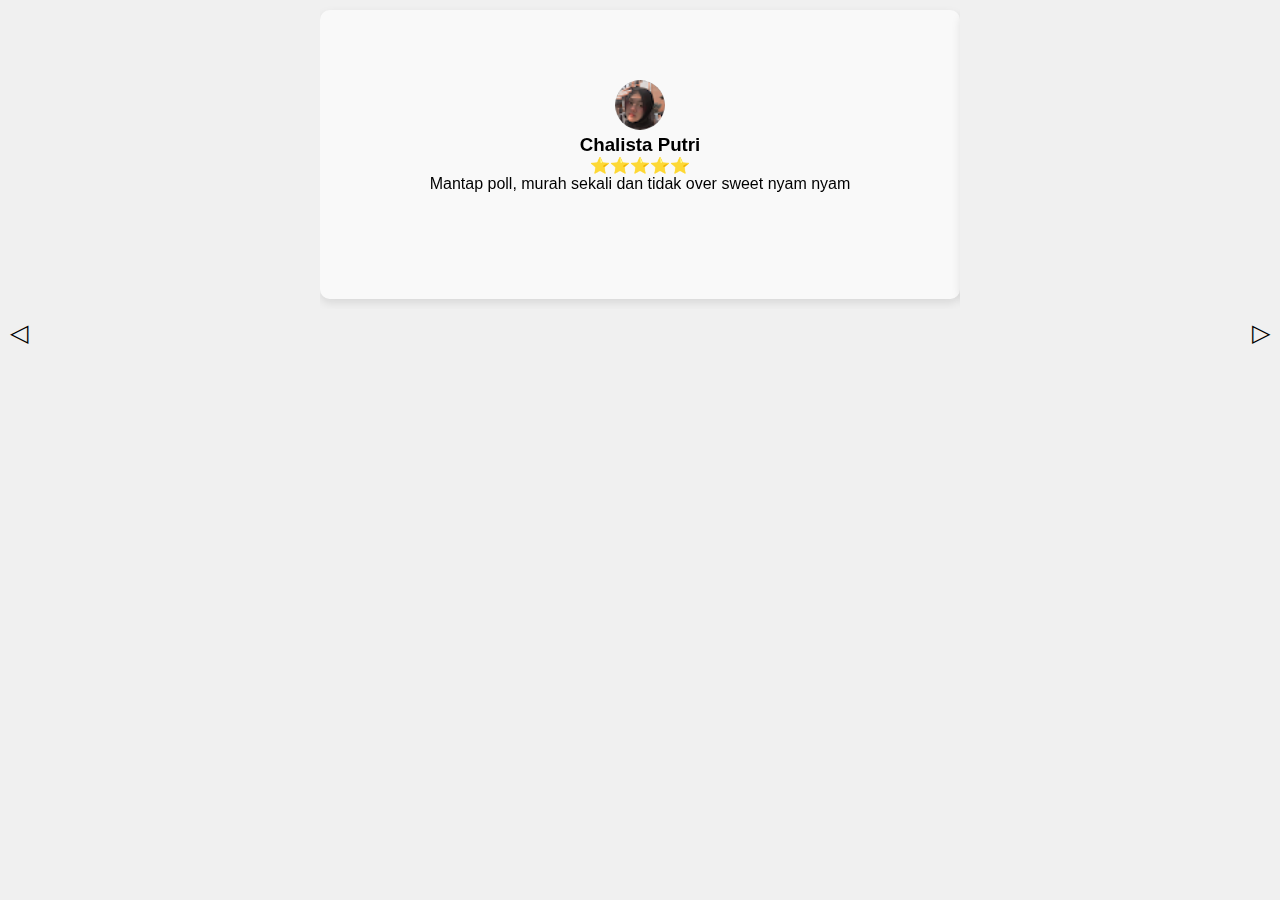
==== testimoni.html @ 5b47cf4c "yy" ====
<!DOCTYPE html>
<html lang="id">
<head>
    <meta charset="UTF-8">
    <meta name="viewport" content="width=device-width, initial-scale=1.0">
    <title>Testimoni Slider</title>
    <style>
        * {
            box-sizing: border-box;
            margin: 0;
            padding: 0;
        }
        body {
            font-family: Arial, sans-serif;
            text-align: center;
            background-color: #f0f0f0;
        }
        .testimonial-container {
            width: 50%;
            margin: auto;
            overflow: hidden;
            position: relative;
        }
        .testimonial {
            display: flex;
            transition: transform 0.5s ease-in-out;
        }
        .testimonial-item {
            min-width: 100%;
            padding: 70px;
            background: rgba(255, 255, 255, 0.6);
            backdrop-filter: blur(10px);
            border-radius: 10px;
            box-shadow: 0 4px 10px rgba(0, 0, 0, 0.1);
            margin: 10px 0;
        }
        .testimonial img {
            width: 50px;
            height: 50px;
            border-radius: 50%;
        }
        .controls {
            display: flex;
            justify-content: space-between;
            margin-top: 10px;
        }
        .arrow {
            cursor: pointer;
            font-size: 24px;
            margin: 0 10px;
        }
    </style>
</head>
<body>
    <div class="testimonial-container">
        <div class="testimonial">
            <div class="testimonial-item">
                <img src="tes1.jpg" alt="User 1">
                <h3>Chalista Putri</h3>
                <p>⭐⭐⭐⭐⭐</p>
                <p>Mantap poll, murah sekali dan tidak over sweet nyam nyam</p>
            </div>
            <div class="testimonial-item">
                <img src="tes2.png" alt="User 2">
                <h3>Azriel Azriel</h3>
                <p>⭐⭐⭐⭐⭐</p>
                <p>Makanan: 5<br>Layanan: 5<br>Suasana: 5</p>
            </div>
            <div class="testimonial-item">
                <img src="tes3.png" alt="User 3">
                <h3>Alya Nur Hamizah</h3>
                <p>⭐⭐⭐⭐</p>
                <p>mantapp enak betul, crunchy bgt trus topingnyaa melimpahh🤤😋</p>
            </div>
        </div>
    </div>
    <div class="controls">
        <span class="arrow" onclick="prevSlide()">&#9665;</span>
        <span class="arrow" onclick="nextSlide()">&#9655;</span>
    </div>
    <script>
        let index = 0;
        const slides = document.querySelectorAll(".testimonial-item");
        const totalSlides = slides.length;

        function showSlide() {
            const slider = document.querySelector(".testimonial");
            slider.style.transform = `translateX(-${index * 100}%)`;
        }

        function nextSlide() {
            index = (index + 1) % totalSlides;
            showSlide();
        }

        function prevSlide() {
            index = (index - 1 + totalSlides) % totalSlides;
            showSlide();
        }

        setInterval(nextSlide, 3000); // Auto-scroll setiap 3 detik
    </script>
</body>
</html>
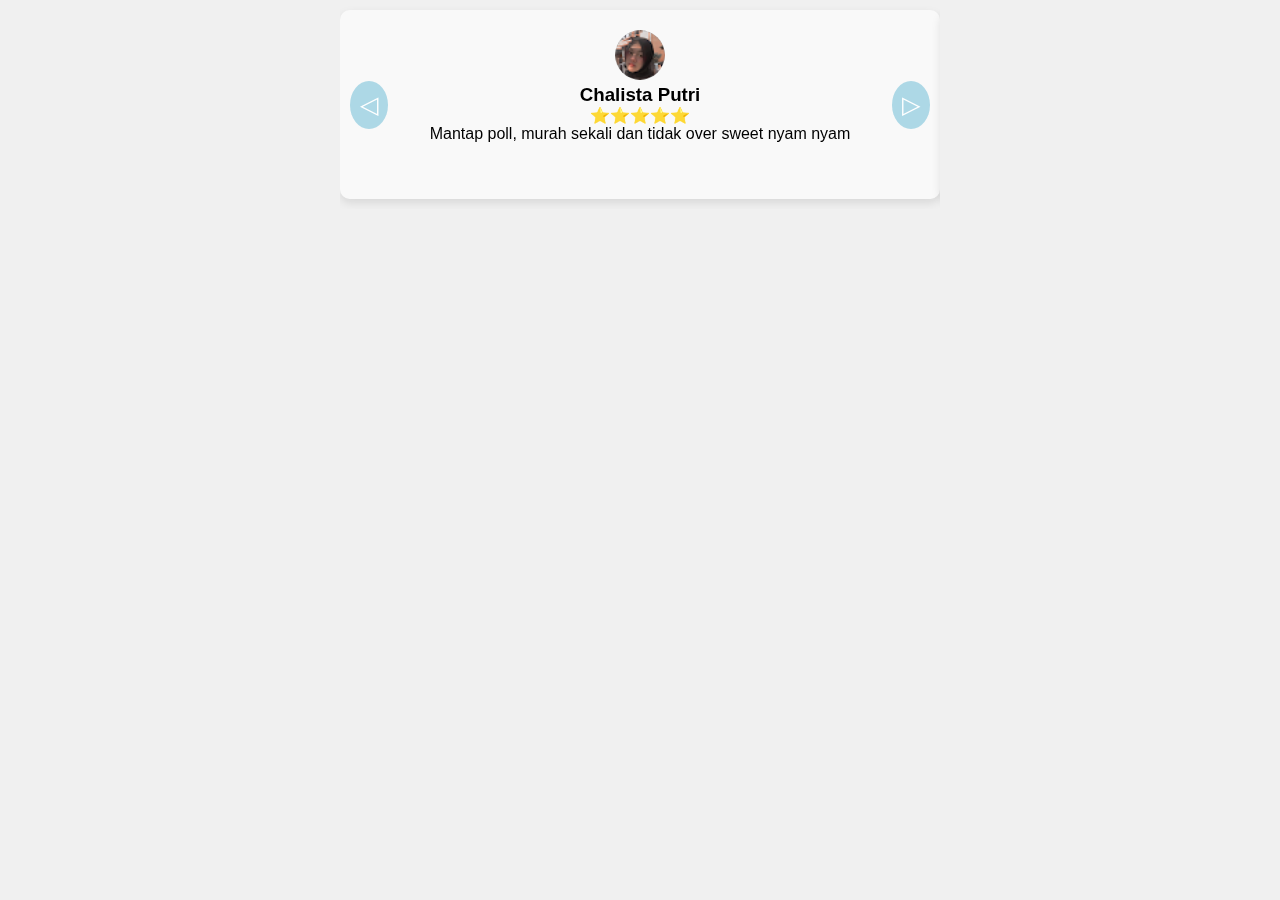
==== commit 902e261b: "ok" ====
--- a/testimoni.html
+++ b/testimoni.html
@@ -16,7 +16,8 @@
             background-color: #f0f0f0;
         }
         .testimonial-container {
-            width: 50%;
+            width: 80%;
+            max-width: 600px;
             margin: auto;
             overflow: hidden;
             position: relative;
@@ -27,7 +28,7 @@
         }
         .testimonial-item {
             min-width: 100%;
-            padding: 70px;
+            padding: 20px;
             background: rgba(255, 255, 255, 0.6);
             backdrop-filter: blur(10px);
             border-radius: 10px;
@@ -40,14 +41,35 @@
             border-radius: 50%;
         }
         .controls {
+            position: absolute;
+            top: 50%;
+            width: 100%;
             display: flex;
             justify-content: space-between;
-            margin-top: 10px;
+            transform: translateY(-50%);
+            padding: 0 10px;
         }
         .arrow {
             cursor: pointer;
             font-size: 24px;
-            margin: 0 10px;
+            background-color: lightblue;
+            color: white;
+            padding: 10px;
+            border-radius: 50%;
+            border: none;
+            outline: none;
+        }
+        .arrow:hover {
+            background-color: darkblue;
+        }
+        @media (max-width: 600px) {
+            .testimonial-container {
+                width: 90%;
+            }
+            .arrow {
+                font-size: 18px;
+                padding: 8px;
+            }
         }
     </style>
 </head>
@@ -73,10 +95,10 @@
                 <p>mantapp enak betul, crunchy bgt trus topingnyaa melimpahh🤤😋</p>
             </div>
         </div>
-    </div>
-    <div class="controls">
-        <span class="arrow" onclick="prevSlide()">&#9665;</span>
-        <span class="arrow" onclick="nextSlide()">&#9655;</span>
+        <div class="controls">
+            <button class="arrow" onclick="prevSlide()">&#9665;</button>
+            <button class="arrow" onclick="nextSlide()">&#9655;</button>
+        </div>
     </div>
     <script>
         let index = 0;
